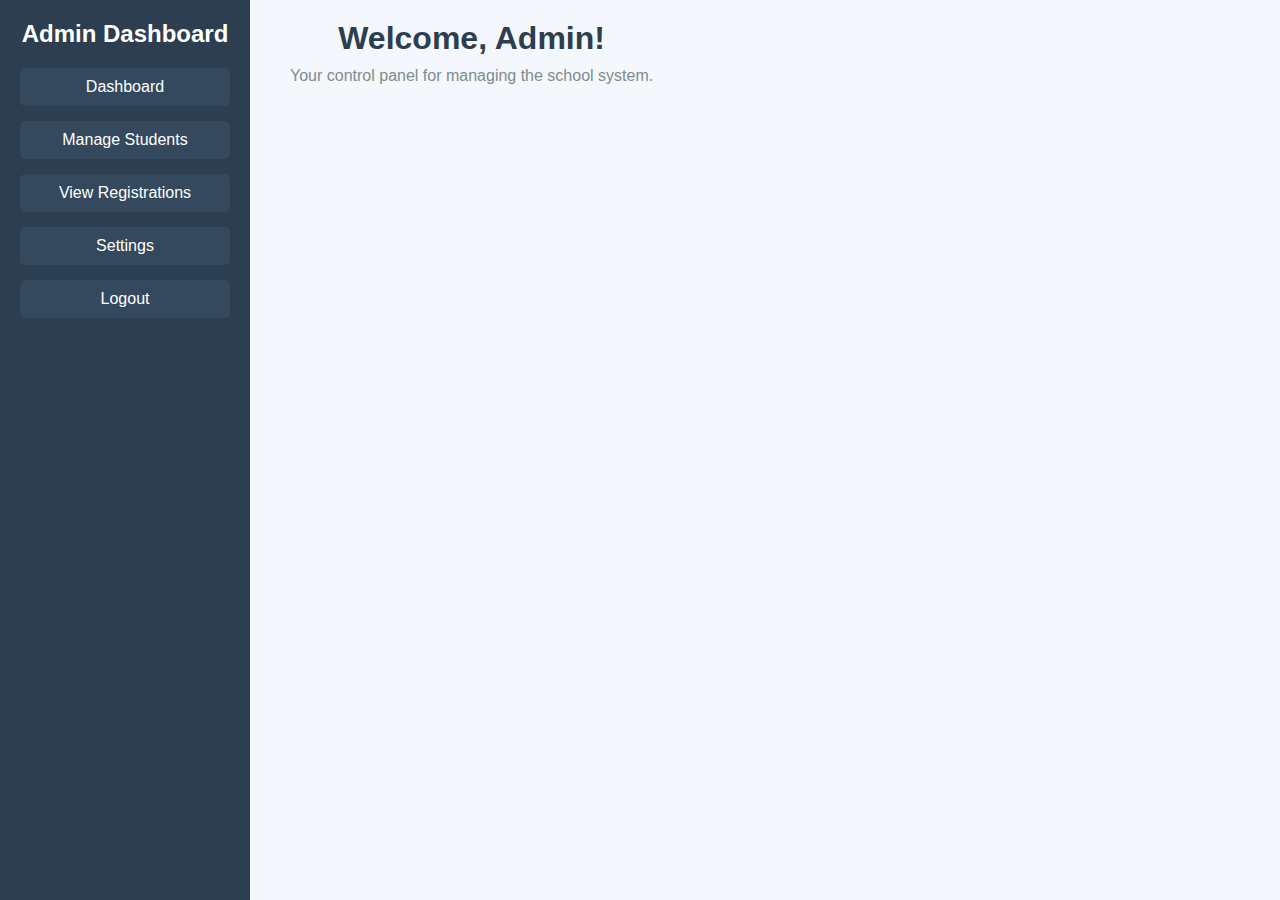
==== admin.html @ dab72d70 "Updated content in submodule" ====
<!DOCTYPE html>
<html lang="en">
<head>
    <meta charset="UTF-8">
    <meta name="viewport" content="width=device-width, initial-scale=1.0">
    <title>Admin Dashboard</title>
    <link rel="stylesheet" href="css/admin.css">
</head>
<body>
    <div class="admin-dashboard">
        <!-- Sidebar -->
        <div class="sidebar">
            <h2>Admin Dashboard</h2>
            <ul>
                <li><a href="#" id="dashboard">Dashboard</a></li>
                <li><a href="#" id="manage-students">Manage Students</a></li>
                <li><a href="#" id="view-registrations">View Registrations</a></li>
                <li><a href="#" id="settings">Settings</a></li>
                <li><a href="index.html" id="logout">Logout</a></li>

            </ul>
        </div>

        <!-- Main Content -->
        <div class="main-content">
            <div class="header">
                <h1>Welcome, Admin!</h1>
                <p>Your control panel for managing the school system.</p>
            </div>

            <!-- Dashboard Overview -->
            <div id="overview" class="section">
                <h3>Dashboard Overview</h3>
                <div class="stats">
                    <div class="stat">
                        <h4>Total Students</h4>
                        <p>500</p>
                    </div>
                    <div class="stat">
                        <h4>Total Registrations</h4>
                        <p>120</p>
                    </div>
                    <div class="stat">
                        <h4>Active Classes</h4>
                        <p>10</p>
                    </div>
                </div>
            </div>

            <!-- Manage Students -->
            <div id="manage-students-section" class="section" style="display: none;">
                <h3>Manage Students</h3>
                <button id="add-student">Add New Student</button>
                <table>
                    <thead>
                        <tr>
                            <th>Name</th>
                            <th>Roll No</th>
                            <th>Class</th>
                            <th>Phone</th>
                            <th>Actions</th>
                        </tr>
                    </thead>
                    <tbody>
                        <!-- Example Student -->
                        <tr>
                            <td>John Doe</td>
                            <td>25</td>
                            <td>10th Grade</td>
                            <td>(123) 456-7890</td>
                            <td><button>Edit</button> <button>Delete</button></td>
                        </tr>
                        <!-- More students will go here -->
                    </tbody>
                </table>
            </div>

            <!-- View Registrations -->
            <div id="view-registrations-section" class="section" style="display: none;">
                <h3>New Student Registrations</h3>
                <table>
                    <thead>
                        <tr>
                            <th>Name</th>
                            <th>Roll No</th>
                            <th>Class</th>
                            <th>Fee Slip</th>
                            <th>Status</th>
                            <th>Actions</th>
                        </tr>
                    </thead>
                    <tbody>
                        <!-- Example Registration -->
                        <tr>
                            <td>Jane Smith</td>
                            <td>30</td>
                            <td>9th Grade</td>
                            <td>#FS12345</td>
                            <td>Pending</td>
                            <td><button>Approve</button> <button>Reject</button></td>
                        </tr>
                        <!-- More registrations will go here -->
                    </tbody>
                </table>
            </div>

            <!-- Settings Section -->
            <div id="settings-section" class="section" style="display: none;">
                <h3>Settings</h3>
                <form>
                    <label for="school-name">School Name</label>
                    <input type="text" id="school-name" name="school-name" value="ABC School">
                    <label for="admin-email">Admin Email</label>
                    <input type="email" id="admin-email" name="admin-email" value="admin@school.com">
                    <button type="submit">Save Settings</button>
                </form>
            </div>
        </div>
    </div>

    <script src="js/admin.js"></script>
</body>
</html>
---- css/admin.css ----
/* General reset */
* {
    margin: 0;
    padding: 0;
    box-sizing: border-box;
}

/* Body & Layout */
body {
    font-family: Arial, sans-serif;
    background-color: #f4f7fc;
    display: flex;
    justify-content: flex-start;
    align-items: flex-start;
    min-height: 100vh;
}

/* Sidebar */
.sidebar {
    width: 250px;
    background-color: #2c3e50;
    color: white;
    padding: 20px;
    position: fixed;
    height: 100vh;
}

.sidebar h2 {
    text-align: center;
    margin-bottom: 20px;
}

.sidebar ul {
    list-style-type: none;
    padding-left: 0;
}

.sidebar ul li {
    margin-bottom: 15px;
}

.sidebar ul li a {
    text-decoration: none;
    color: white;
    font-size: 16px;
    display: block;
    padding: 10px;
    background-color: #34495e;
    border-radius: 5px;
    text-align: center;
}

.sidebar ul li a:hover {
    background-color: #1abc9c;
}

/* Main Content Area */
.main-content {
    margin-left: 270px;
    padding: 20px;
    width: calc(100% - 270px);
}

.header {
    text-align: center;
    margin-bottom: 40px;
}

.header h1 {
    color: #2c3e50;
    margin-bottom: 10px;
}

.header p {
    color: #7f8c8d;
}

.section {
    display: none;
}

.section.active {
    display: block;
}

.stats {
    display: flex;
    justify-content: space-around;
    margin-top: 20px;
}

.stat {
    background-color: #ecf0f1;
    padding: 20px;
    border-radius: 5px;
    width: 30%;
    text-align: center;
}

.stat h4 {
    font-size: 20px;
    margin-bottom: 10px;
}

.stat p {
    font-size: 18px;
    font-weight: bold;
}

/* Table */
table {
    width: 100%;
    margin-top: 20px;
    border-collapse: collapse;
}

table, th, td {
    border: 1px solid #ccc;
}

th, td {
    padding: 12px;
    text-align: center;
}

th {
    background-color: #34495e;
    color: white;
}

button {
    padding: 6px 12px;
    margin: 5px;
    background-color: #16a085;
    color: white;
    border: none;
    border-radius: 3px;
    cursor: pointer;
}

button:hover {
    background-color: #1abc9c;
}

/* Form Inputs */
input[type="text"], input[type="email"] {
    width: 100%;
    padding: 10px;
    margin-top: 10px;
    margin-bottom: 20px;
    border: 1px solid #ccc;
    border-radius: 5px;
}
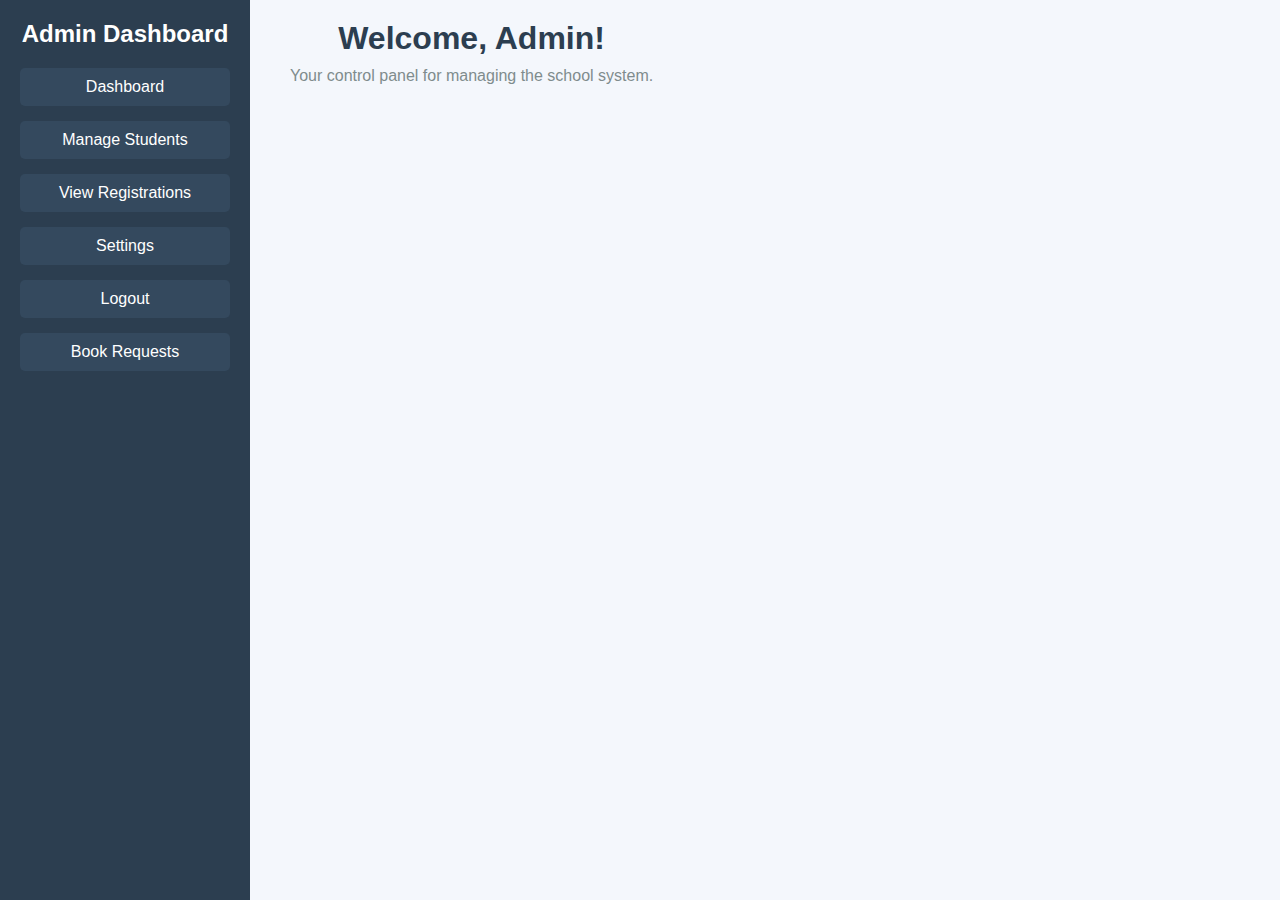
==== commit b7fa4330: ""lob admin"" ====
--- a/admin.html
+++ b/admin.html
@@ -17,6 +17,7 @@
                 <li><a href="#" id="view-registrations">View Registrations</a></li>
                 <li><a href="#" id="settings">Settings</a></li>
                 <li><a href="index.html" id="logout">Logout</a></li>
+                <li><a href="bookdash.html" id="Book-Requests">Book Requests</a></li>
 
             </ul>
         </div>
